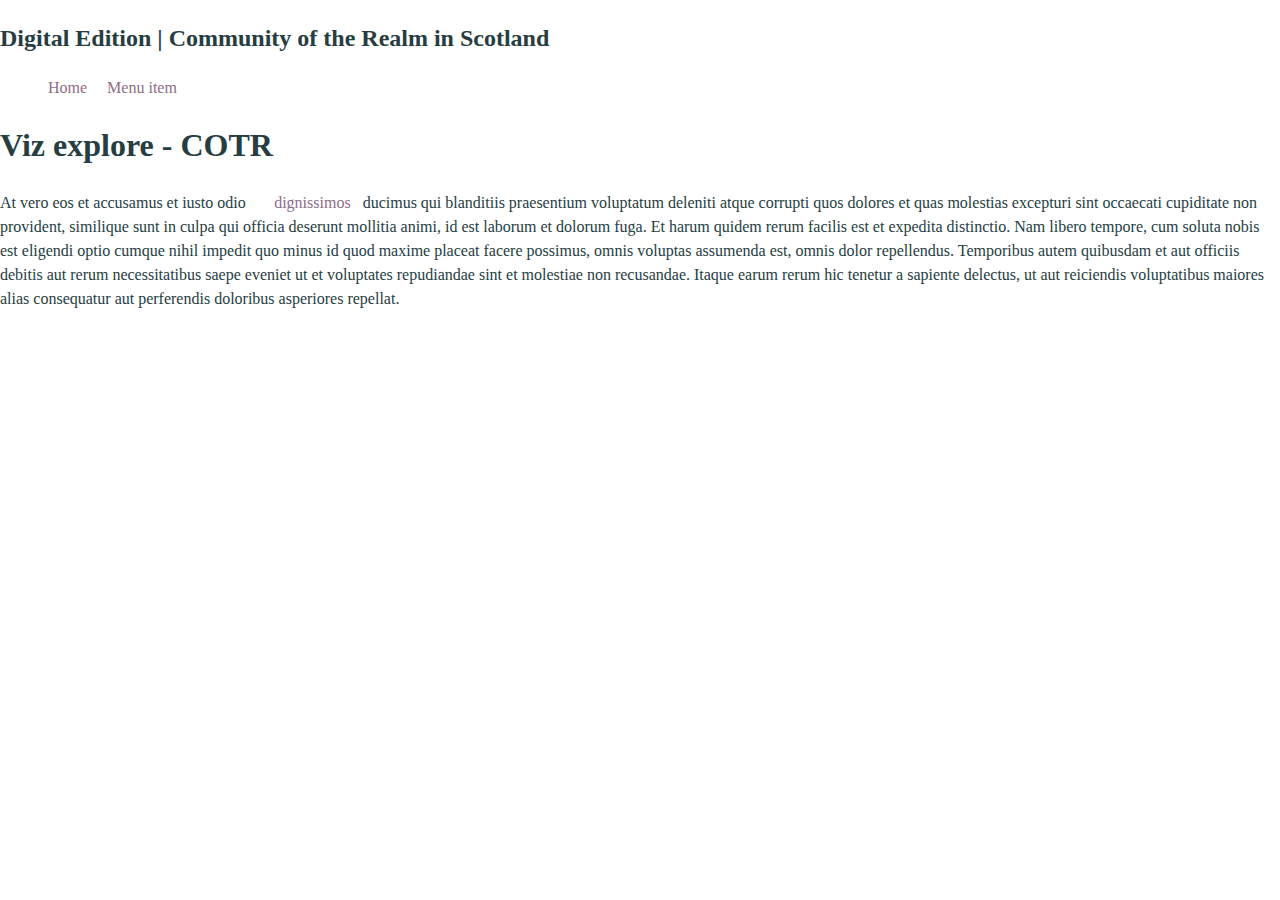
==== html/index.html @ 10bc3f66 "Initial structure" ====
<!DOCTYPE html>
<html>
<head>
    <title>Viz explore - COTR</title>
    <link rel="stylesheet" href="css/main.css">
    <link rel="stylesheet" href="https://use.fontawesome.com/releases/v5.7.2/css/all.css" integrity="sha384-fnmOCqbTlWIlj8LyTjo7mOUStjsKC4pOpQbqyi7RrhN7udi9RwhKkMHpvLbHG9Sr" crossorigin="anonymous">
</head>
<body>
    <header>
        <div class="container">
            <h2>Digital Edition | Community of the Realm in Scotland</h2>
        </div>
    </header>
    <nav>
        <div class="container">
            <ul class="menu">
                <li><a href="#">Home</a></li>
                <li><a href="#">Menu item</a></li>
            </ul>
        </div>
    </nav>
    <main>
        <div class="container">
            <h1>Viz explore - COTR</h1>

            <div class="text-block">
                <p>At vero eos et accusamus et iusto odio <span class="variation">dignissimos</span> ducimus qui blanditiis praesentium voluptatum deleniti atque corrupti quos dolores et quas molestias excepturi sint occaecati cupiditate non provident, similique sunt in culpa qui officia deserunt mollitia animi, id est laborum et dolorum fuga. Et harum quidem rerum facilis est et expedita distinctio. Nam libero tempore, cum soluta nobis est eligendi optio cumque nihil impedit quo minus id quod maxime placeat facere possimus, omnis voluptas assumenda est, omnis dolor repellendus. Temporibus autem quibusdam et aut officiis debitis aut rerum necessitatibus saepe eveniet ut et voluptates repudiandae sint et molestiae non recusandae. Itaque earum rerum hic tenetur a sapiente delectus, ut aut reiciendis voluptatibus maiores alias consequatur aut perferendis doloribus asperiores repellat.</p>
            </div>
        </div>
    </main>
    <footer>
    </footer>
</body>
</html>
---- html/css/main.css ----
body{color:#263d42;line-height:1.5;margin:0;padding:0}a,.variation{color:#8e6c88;padding:8px 8px 4px}a:hover,.variation:hover{background:#8e6c88;color:white}.container{margin:0 auto;max-width:1440px}.menu a{text-decoration:none}.menu li{display:inline-block;list-style:none}.variation{cursor:pointer}.variation::before{content:"\f126";font-family:"Font Awesome 5 Free";font-weight:900;padding-right:4px}
/*# sourceMappingURL=main.css.map */
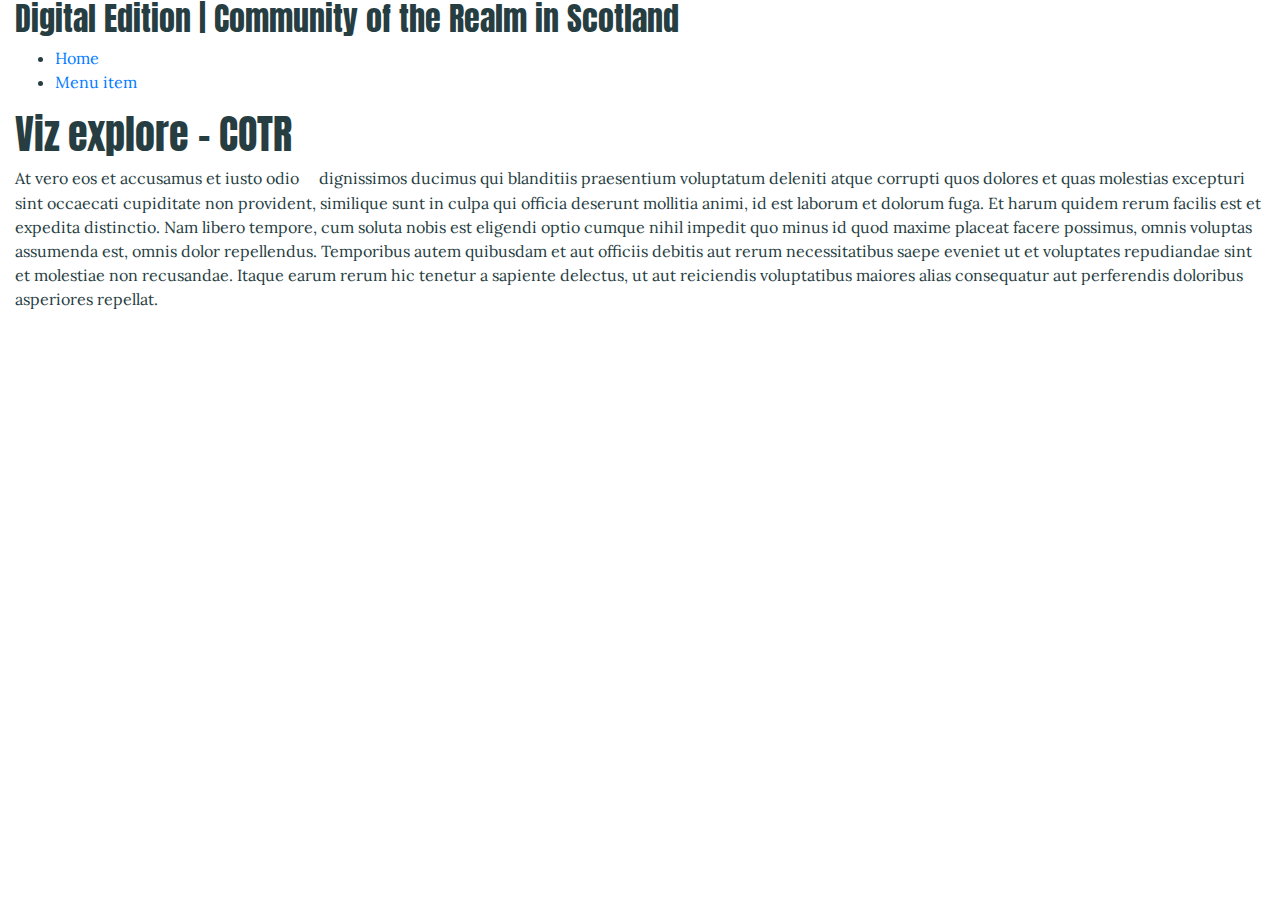
==== commit 0c701438: "Adding bootstrap and google fonts" ====
--- a/html/index.html
+++ b/html/index.html
@@ -2,8 +2,11 @@
 <html>
 <head>
     <title>Viz explore - COTR</title>
+    <link rel="stylesheet" href="https://maxcdn.bootstrapcdn.com/bootstrap/4.0.0/css/bootstrap.min.css" integrity="sha384-Gn5384xqQ1aoWXA+058RXPxPg6fy4IWvTNh0E263XmFcJlSAwiGgFAW/dAiS6JXm" crossorigin="anonymous">
+    <link href="https://fonts.googleapis.com/css?family=Lora:400,400i,700,700i&amp;subset=latin-ext" rel="stylesheet"> 
+    <link href="https://fonts.googleapis.com/css?family=Anton&amp;subset=latin-ext" rel="stylesheet"> 
+    <link rel="stylesheet" href="https://use.fontawesome.com/releases/v5.7.2/css/all.css" integrity="sha384-fnmOCqbTlWIlj8LyTjo7mOUStjsKC4pOpQbqyi7RrhN7udi9RwhKkMHpvLbHG9Sr" crossorigin="anonymous">
     <link rel="stylesheet" href="css/main.css">
-    <link rel="stylesheet" href="https://use.fontawesome.com/releases/v5.7.2/css/all.css" integrity="sha384-fnmOCqbTlWIlj8LyTjo7mOUStjsKC4pOpQbqyi7RrhN7udi9RwhKkMHpvLbHG9Sr" crossorigin="anonymous">
 </head>
 <body>
     <header>
@@ -30,5 +33,8 @@
     </main>
     <footer>
     </footer>
+    <script src="https://code.jquery.com/jquery-3.2.1.slim.min.js" integrity="sha384-KJ3o2DKtIkvYIK3UENzmM7KCkRr/rE9/Qpg6aAZGJwFDMVNA/GpGFF93hXpG5KkN" crossorigin="anonymous"></script>
+    <script src="https://cdnjs.cloudflare.com/ajax/libs/popper.js/1.12.9/umd/popper.min.js" integrity="sha384-ApNbgh9B+Y1QKtv3Rn7W3mgPxhU9K/ScQsAP7hUibX39j7fakFPskvXusvfa0b4Q" crossorigin="anonymous"></script>
+    <script src="https://maxcdn.bootstrapcdn.com/bootstrap/4.0.0/js/bootstrap.min.js" integrity="sha384-JZR6Spejh4U02d8jOt6vLEHfe/JQGiRRSQQxSfFWpi1MquVdAyjUar5+76PVCmYl" crossorigin="anonymous"></script>
 </body>
 </html>--- a/html/css/main.css
+++ b/html/css/main.css
@@ -1,2 +1,2 @@
-body{color:#263d42;line-height:1.5;margin:0;padding:0}a,.variation{color:#8e6c88;padding:8px 8px 4px}a:hover,.variation:hover{background:#8e6c88;color:white}.container{margin:0 auto;max-width:1440px}.menu a{text-decoration:none}.menu li{display:inline-block;list-style:none}.variation{cursor:pointer}.variation::before{content:"\f126";font-family:"Font Awesome 5 Free";font-weight:900;padding-right:4px}
+body{color:#263d42;font-family:"Lora", serif;line-height:1.5;margin:0;padding:0}.container{margin:0 auto;max-width:1440px}h1,h2,h3,h4,h5,h6{font-family:"Anton", sans-serif}.variation{cursor:pointer}.variation::before{content:"\f126";font-family:"Font Awesome 5 Free";font-weight:900;padding-right:4px}
 /*# sourceMappingURL=main.css.map */
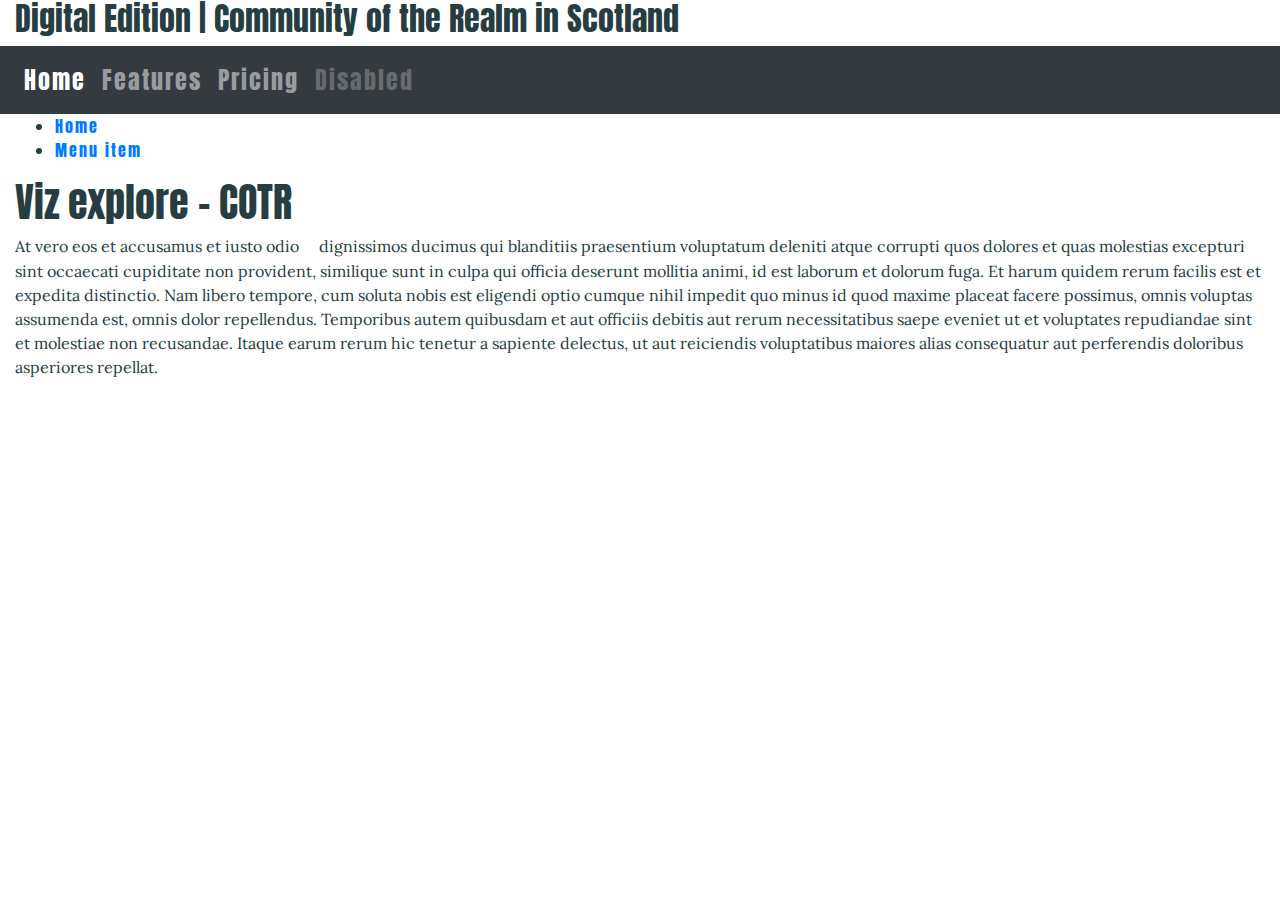
==== commit 326f64e0: "Integrating bootstrap classes" ====
--- a/html/index.html
+++ b/html/index.html
@@ -14,6 +14,19 @@
             <h2>Digital Edition | Community of the Realm in Scotland</h2>
         </div>
     </header>
+    <nav class="navbar navbar-expand-lg navbar-dark bg-dark">
+        <button class="navbar-toggler" type="button" data-toggle="collapse" data-target="#navbarNavAltMarkup" aria-controls="navbarNavAltMarkup" aria-expanded="false" aria-label="Toggle navigation">
+            <span class="navbar-toggler-icon"></span>
+        </button>
+        <div class="collapse navbar-collapse" id="navbarNavAltMarkup">
+            <div class="navbar-nav">
+                <a class="nav-item nav-link active" href="#">Home <span class="sr-only">(current)</span></a>
+                <a class="nav-item nav-link" href="#">Features</a>
+                <a class="nav-item nav-link" href="#">Pricing</a>
+                <a class="nav-item nav-link disabled" href="#">Disabled</a>
+            </div>
+        </div>
+    </nav>
     <nav>
         <div class="container">
             <ul class="menu">
--- a/html/css/main.css
+++ b/html/css/main.css
@@ -1,2 +1,2 @@
-body{color:#263d42;font-family:"Lora", serif;line-height:1.5;margin:0;padding:0}.container{margin:0 auto;max-width:1440px}h1,h2,h3,h4,h5,h6{font-family:"Anton", sans-serif}.variation{cursor:pointer}.variation::before{content:"\f126";font-family:"Font Awesome 5 Free";font-weight:900;padding-right:4px}
+body{color:#263d42;font-family:"Lora", serif;line-height:1.5;margin:0;padding:0}.container{max-width:1440px}h1,h2,h3,h4,h5,h6{font-family:"Anton", sans-serif}nav{font-family:"Anton", sans-serif;letter-spacing:2px}.navbar{font-size:24px}.variation{cursor:pointer}.variation::before{content:"\f126";font-family:"Font Awesome 5 Free";font-weight:900;padding-right:4px}
 /*# sourceMappingURL=main.css.map */
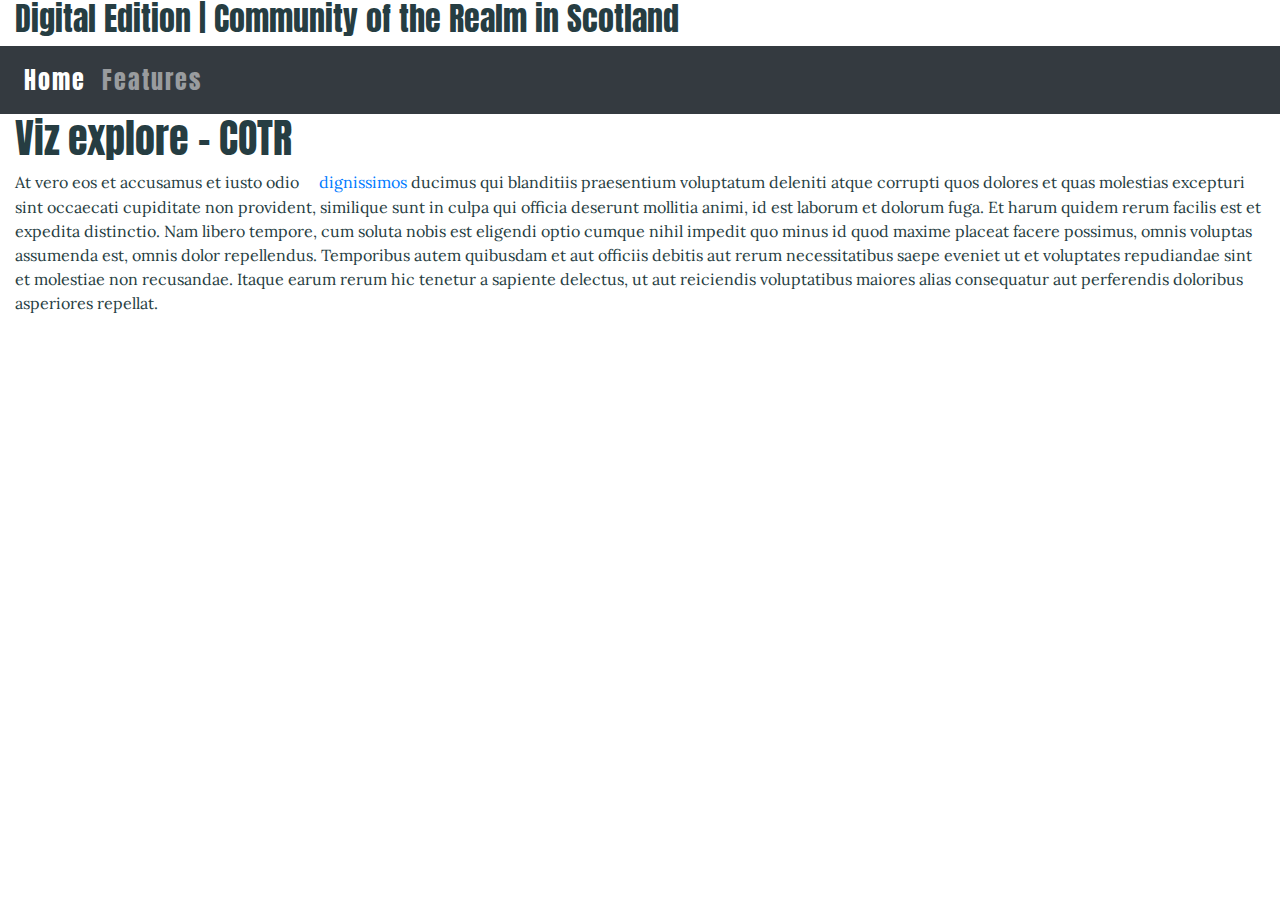
==== commit 267a1e76: "Adding js for popovers" ====
--- a/html/index.html
+++ b/html/index.html
@@ -15,32 +15,21 @@
         </div>
     </header>
     <nav class="navbar navbar-expand-lg navbar-dark bg-dark">
-        <button class="navbar-toggler" type="button" data-toggle="collapse" data-target="#navbarNavAltMarkup" aria-controls="navbarNavAltMarkup" aria-expanded="false" aria-label="Toggle navigation">
+        <button class="navbar-toggler" type="button" data-toggle="collapse" data-target="#mainNav" aria-controls="mainNav" aria-expanded="false" aria-label="Toggle navigation">
             <span class="navbar-toggler-icon"></span>
         </button>
-        <div class="collapse navbar-collapse" id="navbarNavAltMarkup">
+        <div class="collapse navbar-collapse" id="mainNav">
             <div class="navbar-nav">
                 <a class="nav-item nav-link active" href="#">Home <span class="sr-only">(current)</span></a>
                 <a class="nav-item nav-link" href="#">Features</a>
-                <a class="nav-item nav-link" href="#">Pricing</a>
-                <a class="nav-item nav-link disabled" href="#">Disabled</a>
             </div>
-        </div>
-    </nav>
-    <nav>
-        <div class="container">
-            <ul class="menu">
-                <li><a href="#">Home</a></li>
-                <li><a href="#">Menu item</a></li>
-            </ul>
         </div>
     </nav>
     <main>
         <div class="container">
             <h1>Viz explore - COTR</h1>
-
             <div class="text-block">
-                <p>At vero eos et accusamus et iusto odio <span class="variation">dignissimos</span> ducimus qui blanditiis praesentium voluptatum deleniti atque corrupti quos dolores et quas molestias excepturi sint occaecati cupiditate non provident, similique sunt in culpa qui officia deserunt mollitia animi, id est laborum et dolorum fuga. Et harum quidem rerum facilis est et expedita distinctio. Nam libero tempore, cum soluta nobis est eligendi optio cumque nihil impedit quo minus id quod maxime placeat facere possimus, omnis voluptas assumenda est, omnis dolor repellendus. Temporibus autem quibusdam et aut officiis debitis aut rerum necessitatibus saepe eveniet ut et voluptates repudiandae sint et molestiae non recusandae. Itaque earum rerum hic tenetur a sapiente delectus, ut aut reiciendis voluptatibus maiores alias consequatur aut perferendis doloribus asperiores repellat.</p>
+                <p>At vero eos et accusamus et iusto odio <a tabindex="0" class="variation" role="button" data-toggle="popover" data-trigger="focus" title="Dignissimos" data-content="Bibliographical info about dignissimos">dignissimos</a> ducimus qui blanditiis praesentium voluptatum deleniti atque corrupti quos dolores et quas molestias excepturi sint occaecati cupiditate non provident, similique sunt in culpa qui officia deserunt mollitia animi, id est laborum et dolorum fuga. Et harum quidem rerum facilis est et expedita distinctio. Nam libero tempore, cum soluta nobis est eligendi optio cumque nihil impedit quo minus id quod maxime placeat facere possimus, omnis voluptas assumenda est, omnis dolor repellendus. Temporibus autem quibusdam et aut officiis debitis aut rerum necessitatibus saepe eveniet ut et voluptates repudiandae sint et molestiae non recusandae. Itaque earum rerum hic tenetur a sapiente delectus, ut aut reiciendis voluptatibus maiores alias consequatur aut perferendis doloribus asperiores repellat.</p>
             </div>
         </div>
     </main>
@@ -49,5 +38,6 @@
     <script src="https://code.jquery.com/jquery-3.2.1.slim.min.js" integrity="sha384-KJ3o2DKtIkvYIK3UENzmM7KCkRr/rE9/Qpg6aAZGJwFDMVNA/GpGFF93hXpG5KkN" crossorigin="anonymous"></script>
     <script src="https://cdnjs.cloudflare.com/ajax/libs/popper.js/1.12.9/umd/popper.min.js" integrity="sha384-ApNbgh9B+Y1QKtv3Rn7W3mgPxhU9K/ScQsAP7hUibX39j7fakFPskvXusvfa0b4Q" crossorigin="anonymous"></script>
     <script src="https://maxcdn.bootstrapcdn.com/bootstrap/4.0.0/js/bootstrap.min.js" integrity="sha384-JZR6Spejh4U02d8jOt6vLEHfe/JQGiRRSQQxSfFWpi1MquVdAyjUar5+76PVCmYl" crossorigin="anonymous"></script>
+    <script src='js/main.js'></script>
 </body>
 </html>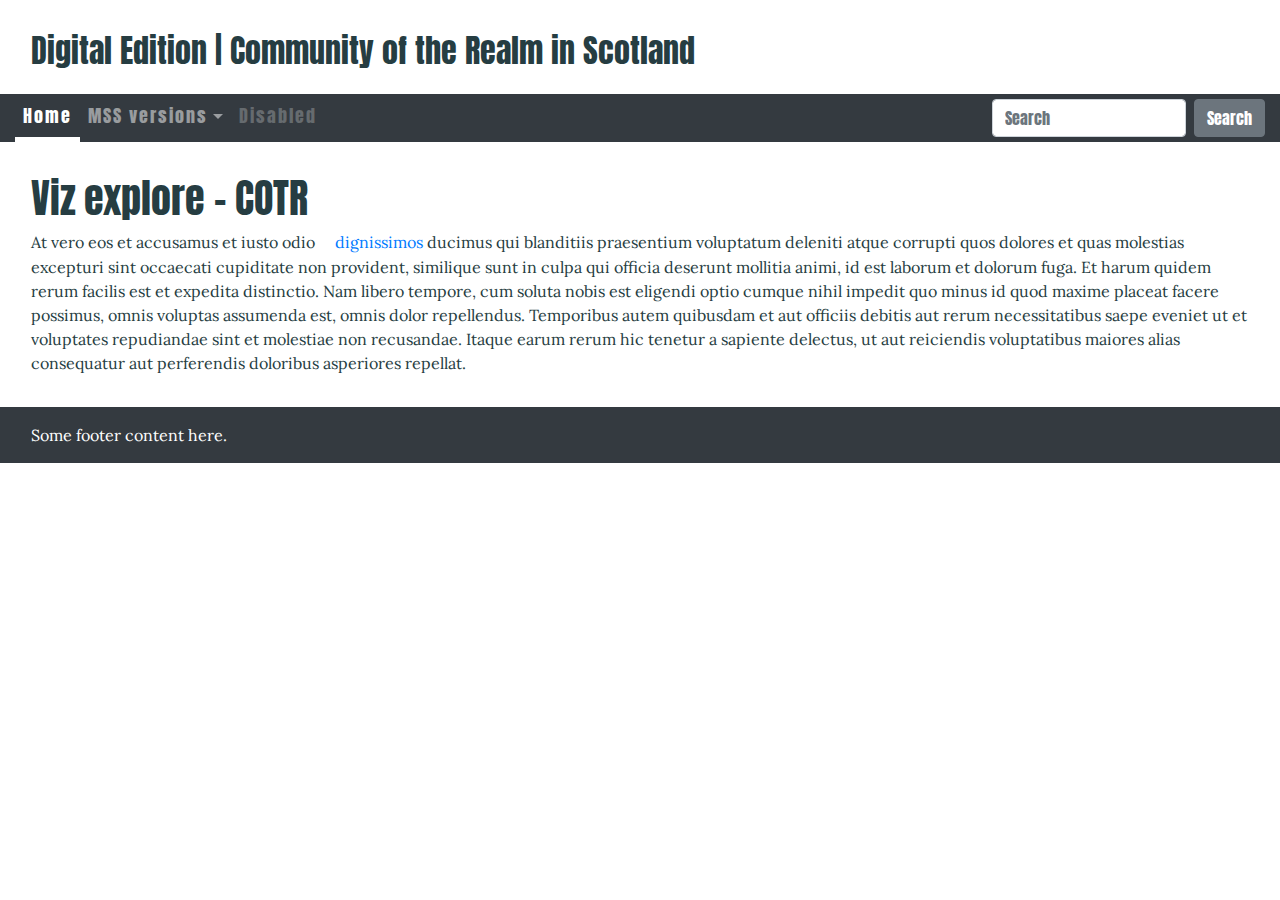
==== commit 6c350752: "Added settled text version with minor styling and functionalities" ====
--- a/html/index.html
+++ b/html/index.html
@@ -2,11 +2,12 @@
 <html>
 <head>
     <title>Viz explore - COTR</title>
-    <link rel="stylesheet" href="https://maxcdn.bootstrapcdn.com/bootstrap/4.0.0/css/bootstrap.min.css" integrity="sha384-Gn5384xqQ1aoWXA+058RXPxPg6fy4IWvTNh0E263XmFcJlSAwiGgFAW/dAiS6JXm" crossorigin="anonymous">
+    <meta charset="UTF-8">
+    <link rel="stylesheet" href="https://stackpath.bootstrapcdn.com/bootstrap/4.3.1/css/bootstrap.min.css" integrity="sha384-ggOyR0iXCbMQv3Xipma34MD+dH/1fQ784/j6cY/iJTQUOhcWr7x9JvoRxT2MZw1T" crossorigin="anonymous">
     <link href="https://fonts.googleapis.com/css?family=Lora:400,400i,700,700i&amp;subset=latin-ext" rel="stylesheet"> 
     <link href="https://fonts.googleapis.com/css?family=Anton&amp;subset=latin-ext" rel="stylesheet"> 
     <link rel="stylesheet" href="https://use.fontawesome.com/releases/v5.7.2/css/all.css" integrity="sha384-fnmOCqbTlWIlj8LyTjo7mOUStjsKC4pOpQbqyi7RrhN7udi9RwhKkMHpvLbHG9Sr" crossorigin="anonymous">
-    <link rel="stylesheet" href="css/main.css">
+    <link rel="stylesheet" href="css/main.min.css">
 </head>
 <body>
     <header>
@@ -15,13 +16,32 @@
         </div>
     </header>
     <nav class="navbar navbar-expand-lg navbar-dark bg-dark">
-        <button class="navbar-toggler" type="button" data-toggle="collapse" data-target="#mainNav" aria-controls="mainNav" aria-expanded="false" aria-label="Toggle navigation">
-            <span class="navbar-toggler-icon"></span>
-        </button>
-        <div class="collapse navbar-collapse" id="mainNav">
-            <div class="navbar-nav">
-                <a class="nav-item nav-link active" href="#">Home <span class="sr-only">(current)</span></a>
-                <a class="nav-item nav-link" href="#">Features</a>
+        <div class="container">
+            <button class="navbar-toggler" type="button" data-toggle="collapse" data-target="#mainNav" aria-controls="mainNav" aria-expanded="false" aria-label="Toggle navigation">
+                <span class="navbar-toggler-icon"></span>
+            </button>
+            <div class="collapse navbar-collapse" id="mainNav">
+                <ul class="navbar-nav mr-auto">
+                    <li class="nav-item active">
+                        <a class="nav-link" href="index.html">Home <span class="sr-only">(current)</span></a>
+                    </li>
+                    <li class="nav-item dropdown">
+                        <a class="nav-link dropdown-toggle" href="#" id="mssversions" role="button" data-toggle="dropdown" aria-haspopup="true" aria-expanded="false">MSS versions</a>
+                        <div class="dropdown-menu" aria-labelledby="mssversions">
+                            <a class="dropdown-item" href="01-declaration-settled.html">Declaration of Abroath (settled text)</a>
+                            <a class="dropdown-item" href="#">Declaration of Abroath (ver B)</a>
+                            <div class="dropdown-divider"></div>
+                            <a class="dropdown-item" href="#">Declaration of Abroath (ver C)</a>
+                        </div>
+                    </li>
+                    <li class="nav-item">
+                        <a class="nav-link disabled" href="#" tabindex="-1" aria-disabled="true">Disabled</a>
+                    </li>
+                </ul>
+                <form class="form-inline my-2 my-lg-0">
+                    <input class="form-control mr-sm-2" type="search" placeholder="Search" aria-label="Search">
+                    <button class="btn btn-secondary my-2 my-sm-0" type="submit">Search</button>
+                </form>
             </div>
         </div>
     </nav>
@@ -29,15 +49,18 @@
         <div class="container">
             <h1>Viz explore - COTR</h1>
             <div class="text-block">
-                <p>At vero eos et accusamus et iusto odio <a tabindex="0" class="variation" role="button" data-toggle="popover" data-trigger="focus" title="Dignissimos" data-content="Bibliographical info about dignissimos">dignissimos</a> ducimus qui blanditiis praesentium voluptatum deleniti atque corrupti quos dolores et quas molestias excepturi sint occaecati cupiditate non provident, similique sunt in culpa qui officia deserunt mollitia animi, id est laborum et dolorum fuga. Et harum quidem rerum facilis est et expedita distinctio. Nam libero tempore, cum soluta nobis est eligendi optio cumque nihil impedit quo minus id quod maxime placeat facere possimus, omnis voluptas assumenda est, omnis dolor repellendus. Temporibus autem quibusdam et aut officiis debitis aut rerum necessitatibus saepe eveniet ut et voluptates repudiandae sint et molestiae non recusandae. Itaque earum rerum hic tenetur a sapiente delectus, ut aut reiciendis voluptatibus maiores alias consequatur aut perferendis doloribus asperiores repellat.</p>
+                <p>At vero eos et accusamus et iusto odio <a tabindex="0" class="variation" role="button" data-placement="top" data-toggle="popover" data-trigger="focus" title="Dignissimos" data-content="Bibliographical info about dignissimos">dignissimos</a> ducimus qui blanditiis praesentium voluptatum deleniti atque corrupti quos dolores et quas molestias excepturi sint occaecati cupiditate non provident, similique sunt in culpa qui officia deserunt mollitia animi, id est laborum et dolorum fuga. Et harum quidem rerum facilis est et expedita distinctio. Nam libero tempore, cum soluta nobis est eligendi optio cumque nihil impedit quo minus id quod maxime placeat facere possimus, omnis voluptas assumenda est, omnis dolor repellendus. Temporibus autem quibusdam et aut officiis debitis aut rerum necessitatibus saepe eveniet ut et voluptates repudiandae sint et molestiae non recusandae. Itaque earum rerum hic tenetur a sapiente delectus, ut aut reiciendis voluptatibus maiores alias consequatur aut perferendis doloribus asperiores repellat.</p>
             </div>
         </div>
     </main>
-    <footer>
+    <footer class="bg-dark">
+        <div class="container">
+            Some footer content here.
+        </div>
     </footer>
-    <script src="https://code.jquery.com/jquery-3.2.1.slim.min.js" integrity="sha384-KJ3o2DKtIkvYIK3UENzmM7KCkRr/rE9/Qpg6aAZGJwFDMVNA/GpGFF93hXpG5KkN" crossorigin="anonymous"></script>
-    <script src="https://cdnjs.cloudflare.com/ajax/libs/popper.js/1.12.9/umd/popper.min.js" integrity="sha384-ApNbgh9B+Y1QKtv3Rn7W3mgPxhU9K/ScQsAP7hUibX39j7fakFPskvXusvfa0b4Q" crossorigin="anonymous"></script>
-    <script src="https://maxcdn.bootstrapcdn.com/bootstrap/4.0.0/js/bootstrap.min.js" integrity="sha384-JZR6Spejh4U02d8jOt6vLEHfe/JQGiRRSQQxSfFWpi1MquVdAyjUar5+76PVCmYl" crossorigin="anonymous"></script>
-    <script src='js/main.js'></script>
+    <script src="https://code.jquery.com/jquery-3.3.1.slim.min.js" integrity="sha384-q8i/X+965DzO0rT7abK41JStQIAqVgRVzpbzo5smXKp4YfRvH+8abtTE1Pi6jizo" crossorigin="anonymous"></script>
+    <script src="https://cdnjs.cloudflare.com/ajax/libs/popper.js/1.14.7/umd/popper.min.js" integrity="sha384-UO2eT0CpHqdSJQ6hJty5KVphtPhzWj9WO1clHTMGa3JDZwrnQq4sF86dIHNDz0W1" crossorigin="anonymous"></script>
+    <script src="https://stackpath.bootstrapcdn.com/bootstrap/4.3.1/js/bootstrap.min.js" integrity="sha384-JjSmVgyd0p3pXB1rRibZUAYoIIy6OrQ6VrjIEaFf/nJGzIxFDsf4x0xIM+B07jRM" crossorigin="anonymous"></script>
+    <script src="js/main.js"></script>
 </body>
 </html>--- a/html/css/main.min.css
+++ b/html/css/main.min.css
@@ -0,0 +1,2 @@
+body{color:#263d42;font-family:"Lora", serif;line-height:1.5;margin:0;padding:0;-webkit-font-smoothing:antialiased;-moz-osx-font-smoothing:grayscale;text-rendering:optimizeLegibility}.active{border-bottom:5px solid white}.container{max-width:1440px}header,main,footer{padding:16px}h1,h2,h3,h4,h5,h6{font-family:"Anton", sans-serif;margin:1rem 0 .5rem}nav{font-family:"Anton", sans-serif;letter-spacing:2px}.navbar{padding:0;font-size:18px}.alert{margin:1rem 0}.highlight{background:yellow}.text-section-start{font-weight:700}.variation{cursor:pointer}.variation::before{content:"\f126";font-family:"Font Awesome 5 Free";font-weight:900;padding-right:4px}footer{color:white}
+/*# sourceMappingURL=main.min.css.map */
